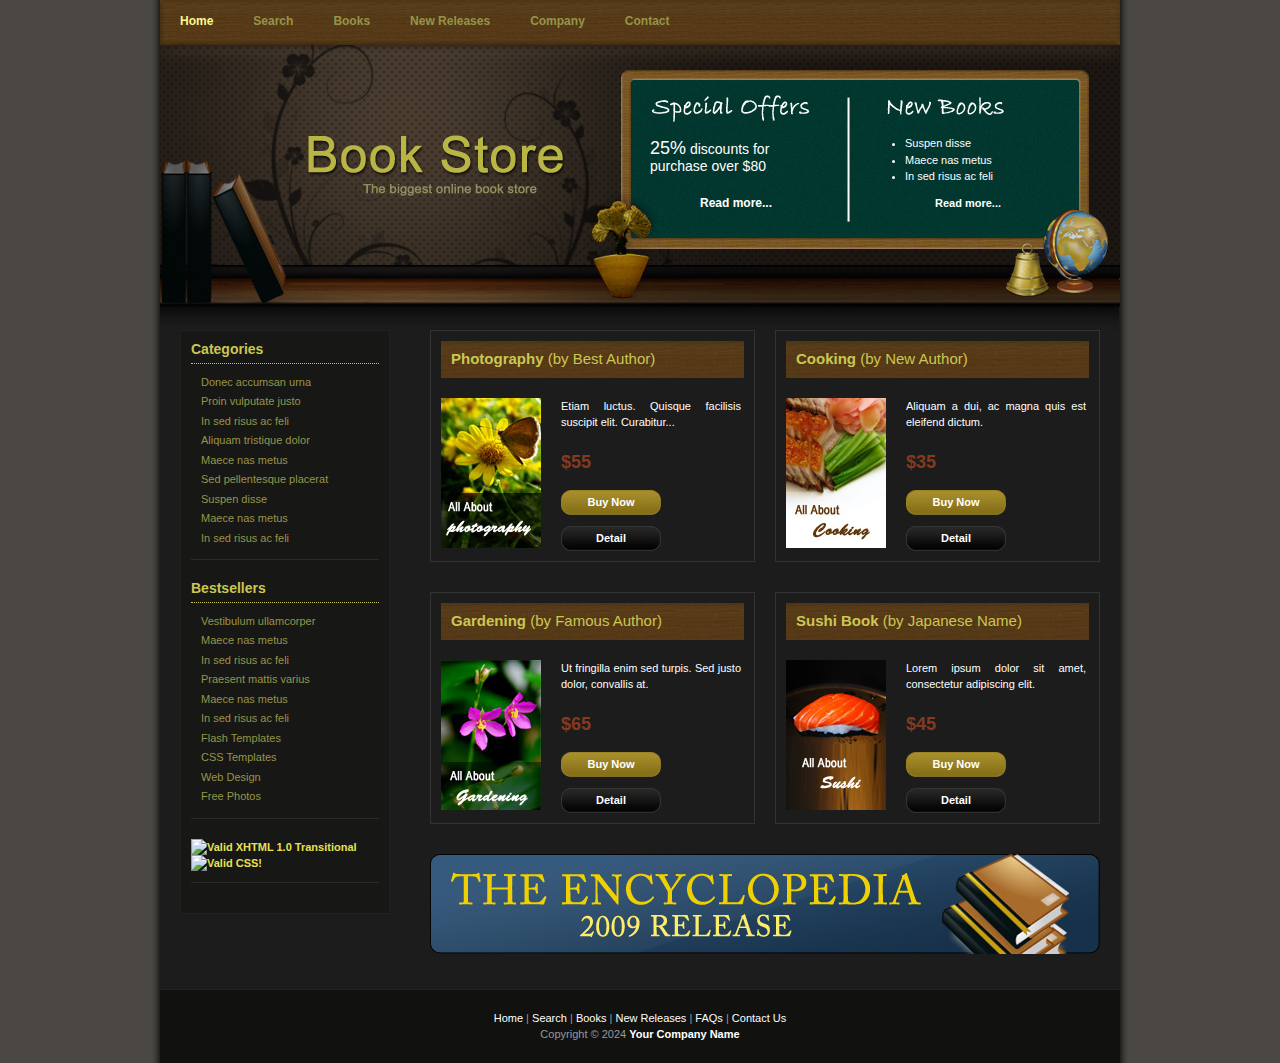
==== CiurceaBook StoreProject/index.html @ 8ff03f7e "Projects" ====
<!DOCTYPE html>
<html xmlns="http://www.w3.org/1999/xhtml">
<head>
<meta http-equiv="Content-Type" content="text/html; charset=utf-8" />
<title>Book Store Template, Free CSS Template, CSS Website Layout</title>
<meta name="keywords" content="" />
<meta name="description" content="" />
<link href="templatemo_style.css" rel="stylesheet" type="text/css" />
</head>
<body>
<!--  Free CSS Templates from www.templatemo.com -->
<div id="templatemo_container">
	<div id="templatemo_menu">
    	<ul>
            <li><a href="index.html" class="current">Home</a></li>
            <li><a href="subpage.html">Search</a></li>
            <li><a href="subpage.html">Books</a></li>            
            <li><a href="subpage.html">New Releases</a></li>  
            <li><a href="#">Company</a></li> 
            <li><a href="#">Contact</a></li>
    	</ul>
    </div> <!-- end of menu -->
    
    <div id="templatemo_header">
    	<div id="templatemo_special_offers">
        	<p>
                <span>25%</span> discounts for
        purchase over $80
        	</p>
			<a href="subpage.html" style="margin-left: 50px;">Read more...</a>
        </div>
        
        
        <div id="templatemo_new_books">
        	<ul>
                <li>Suspen disse</li>
                <li>Maece nas metus</li>
                <li>In sed risus ac feli</li>
            </ul>
            <a href="subpage.html" style="margin-left: 50px;">Read more...</a>
        </div>
    </div> <!-- end of header -->
    
    <div id="templatemo_content">
    	
        <div id="templatemo_content_left">
        	<div class="templatemo_content_left_section">
            	<h1>Categories</h1>
                <ul>
                    <li><a href="subpage.html">Donec accumsan urna</a></li>
                    <li><a href="subpage.html">Proin vulputate justo</a></li>
                    <li><a href="#">In sed risus ac feli</a></li>
                    <li><a href="#">Aliquam tristique dolor</a></li>
                    <li><a href="#">Maece nas metus</a></li>
                    <li><a href="#">Sed pellentesque placerat</a></li>
                    <li><a href="#">Suspen disse</a></li>
                    <li><a href="#">Maece nas metus</a></li>
                    <li><a href="#">In sed risus ac feli</a></li>
            	</ul>
            </div>
			<div class="templatemo_content_left_section">
            	<h1>Bestsellers</h1>
                <ul>
                    <li><a href="#">Vestibulum ullamcorper</a></li>
                    <li><a href="#">Maece nas metus</a></li>
                    <li><a href="#">In sed risus ac feli</a></li>
                    <li><a href="#">Praesent mattis varius</a></li>
                    <li><a href="#">Maece nas metus</a></li>
                    <li><a href="#">In sed risus ac feli</a></li>
                    <li><a href="#">Flash Templates</a></li>
                    <li><a href="#">CSS Templates</a></li>
                    <li><a href="#">Web Design</a></li>
                    <li><a href="http://www.photovaco.com" target="_parent">Free Photos</a></li>
            	</ul>
            </div>
            
            <div class="templatemo_content_left_section">                
                <a href="http://validator.w3.org/check?uri=referer"><img style="border:0;width:88px;height:31px" src="http://www.w3.org/Icons/valid-xhtml10" alt="Valid XHTML 1.0 Transitional" width="88" height="31" vspace="8" border="0" /></a>
<a href="http://jigsaw.w3.org/css-validator/check/referer"><img style="border:0;width:88px;height:31px"  src="http://jigsaw.w3.org/css-validator/images/vcss-blue" alt="Valid CSS!" vspace="8" border="0" /></a>
			</div>
        </div> <!-- end of content left -->
        
        <div id="templatemo_content_right">
        	<div class="templatemo_product_box">
            	<h1>Photography  <span>(by Best Author)</span></h1>
   	      <img src="images/templatemo_image_01.jpg" alt="image" />
                <div class="product_info">
                	<p>Etiam luctus. Quisque facilisis suscipit elit. Curabitur...</p>
                  <h3>$55</h3>
                    <div class="buy_now_button"><a href="subpage.html">Buy Now</a></div>
                    <div class="detail_button"><a href="subpage.html">Detail</a></div>
                </div>
                <div class="cleaner">&nbsp;</div>
            </div>
            
            <div class="cleaner_with_width">&nbsp;</div>
            
            <div class="templatemo_product_box">
            	<h1>Cooking  <span>(by New Author)</span></h1>
       	    <img src="images/templatemo_image_02.jpg" alt="image" />
                <div class="product_info">
                	<p>Aliquam a dui, ac magna quis est eleifend dictum.</p>
                    <h3>$35</h3>
                    <div class="buy_now_button"><a href="subpage.html">Buy Now</a></div>
                    <div class="detail_button"><a href="subpage.html">Detail</a></div>
                </div>
                <div class="cleaner">&nbsp;</div>
            </div>
            
            <div class="cleaner_with_height">&nbsp;</div>
            
            <div class="templatemo_product_box">
            	<h1>Gardening <span>(by Famous Author)</span></h1>
   	      <img src="images/templatemo_image_03.jpg" alt="image" />
                <div class="product_info">
                	<p>Ut fringilla enim sed turpis. Sed justo dolor, convallis at.</p>
                    <h3>$65</h3>
                    <div class="buy_now_button"><a href="subpage.html">Buy Now</a></div>
                    <div class="detail_button"><a href="subpage.html">Detail</a></div>
                </div>
                <div class="cleaner">&nbsp;</div>
            </div>
            
            <div class="cleaner_with_width">&nbsp;</div>
            
            <div class="templatemo_product_box">
            	<h1>Sushi Book  <span>(by Japanese Name)</span></h1>
            	<img src="images/templatemo_image_04.jpg" alt="image" />
                <div class="product_info">
                	<p>Lorem ipsum dolor sit amet, consectetur adipiscing elit. </p>
                    <h3>$45</h3>
                    <div class="buy_now_button"><a href="subpage.html">Buy Now</a></div>
                    <div class="detail_button"><a href="subpage.html">Detail</a></div>
                </div>
                <div class="cleaner">&nbsp;</div>
            </div>
            
            <div class="cleaner_with_height">&nbsp;</div>
            
            <a href="subpage.html"><img src="images/templatemo_ads.jpg" alt="ads" /></a>
        </div> <!-- end of content right -->
    
    	<div class="cleaner_with_height">&nbsp;</div>
    </div> <!-- end of content -->
    
    <div id="templatemo_footer">
    
	       <a href="subpage.html">Home</a> | <a href="subpage.html">Search</a> | <a href="subpage.html">Books</a> | <a href="#">New Releases</a> | <a href="#">FAQs</a> | <a href="#">Contact Us</a><br />
        Copyright © 2024 <a href="#"><strong>Your Company Name</strong></a> 
        <!-- Credit: www.templatemo.com -->	</div> 
    <!-- end of footer -->
<!--  Free CSS Template www.templatemo.com -->
</div> <!-- end of container -->
<!-- templatemo 086 book store -->
<!-- 
Book Store Template 
http://www.templatemo.com/preview/templatemo_086_book_store 
-->
</body>
</html>
---- CiurceaBook StoreProject/templatemo_style.css ----
/*
CSS Credit: http://www.templatemo.com/
*/

/* 
Book Store Template 
http://www.templatemo.com/preview/templatemo_086_book_store 
*/
body {
	margin: 0;
	padding: 0;
	line-height: 1.5em;
	font-family: Verdana, Arial, san-serif;
	font-size: 11px;
	color: #ffffff;
	background: #4b4743;
}

a:link, a:visited { color: #e6e154; text-decoration: none; font-weight: bold;} 
a:active, a:hover { color: #e6e154; text-decoration: underline;}

p {
	margin: 0px;
	padding: 0px;
}

img {
	margin: 0px;
	padding: 0px;
	border: none;
}


.cleaner {
	clear: both;
	width: 100%;
	height: 1px;
	font-size: 1px;	
}

.cleaner_with_height {
	clear: both;
	width: 100%;
	height: 30px;
	font-size: 1px;	
}

.cleaner_with_width {
	float: left;
	width: 20px;
	height: 30px;
	font-size: 1px;	
}

.buy_now_button a{
	clear: both;
	text-align: center;
	display: block;
	width: 100px;
	padding: 4px 0 5px 0;
	margin-bottom: 10px; 
	background: url(images/templatemo_btn_02.jpg) no-repeat;
	color: #FFFFFF;
	font-weight: bold;
	text-decoration: none;
}

.detail_button a{
	clear: both;
	text-align: center;
	display: block;
	width: 100px;
	padding: 4px 0 5px 0;
	margin-bottom: 10px; 
	background: url(images/templatemo_btn_01.jpg) no-repeat;
	color: #ffffff;
	font-weight: bold;
	text-decoration: none;
}

#templatemo_container{
	width: 960px;
	margin: 0 auto;
	padding: 0 10px;
	background: #1c1c1b url(images/templatemo_bg.jpg) repeat-y;
}


/* menu */

#templatemo_menu {
	clear: both;
	width: 960px;
	height: 45px;
	background: url(images/templatemo_menu_bg.jpg) no-repeat;
}

#templatemo_menu ul {
	padding: 13px 0 0 0;
	margin: 0;
	list-style: none;
}

#templatemo_menu ul li{
	display: inline;
}

#templatemo_menu ul li a{
	float: left;
	padding: 0 20px;
	font-size: 12px;
	font-weight: bold;
	text-align: center;
	text-decoration: none;
	color: #969547;
}

#templatemo_menu li a:hover, #templatemo_menu li .current{
	color: #fcf88e;
}

/* end of menu*/

/* header */
#templatemo_header {
	clear: both;
	width: 960px;
	height: 285px;
	padding: 0;
	margin: 0;
	background: url(images/templatemo_header_bg.jpg) no-repeat;
}

#templatemo_header a,a:hover {
	color: #ffffff;
}

#templatemo_header #templatemo_special_offers {
	float: left;
	font-size: 14px;	
	margin-top: 95px;
	margin-left: 490px;
	width: 180px;
}

#templatemo_special_offers a {
	font-size: 12px;
}

#templatemo_special_offers  p {
	margin: 0 0 20px 0;
}
#templatemo_special_offers p span {
	font-size: 18px;
}

#templatemo_header #templatemo_new_books {
	float: left;
	margin-top: 90px;	
	margin-left: 55px;
	width: 180px;
}

#templatemo_new_books ul {
	 margin: 0 0 10px 0;
	 padding: 0 0 0 20px;
}

#templatemo_new_books li {
	 margin: 0;
	 padding: 0; 
}


/* end of header */


/* content */
#templatemo_content {
	clear: both;
	width: 920px;
	padding: 0 20px;
}

#templatemo_content #templatemo_content_left {
	float: left;
	width: 188px;
	padding: 10px;
	background-color: #171716;
	border: 1px solid #212120;
}

#templatemo_content #templatemo_content_right {
	float: right;
	width: 670px;
}


#templatemo_content_left .templatemo_content_left_section{
	clear: both;
	padding-bottom: 10px;
	border-bottom: 1px solid #2b2b2a;
	margin-bottom: 20px;
}

.templatemo_content_left_section h1 {
	font-size: 14px;
	color: #cbc750;
	padding: 0 0 5px 0;
	margin: 0 0 10px 0;
	border-bottom: 1px dotted #cbc750;
}

.templatemo_content_left_section ul {
	padding: 0;
	margin: 0;
}

.templatemo_content_left_section ul li{
	padding: 0 0 3px 10px;	
	list-style: none;
}

.templatemo_content_left_section ul li a{
	font-weight: normal;
	text-decoration: none;
	color: #969547;
}

.templatemo_content_left_section li a:hover, .templatemo_content_left_section li .current{
	color: #fcf88e;
}





#templatemo_content_right .templatemo_product_box {
	float: left;
	width: 303px;
	height: 210px;
	padding: 10px;
	border: 1px solid #333;
}

#templatemo_content_right h1 {
	padding: 10px;
	margin: 0 0 20px 0;
	font-size: 15px;
	color: #cbc750;
	background: url(images/templatemo_h1_bg.jpg);
}

#templatemo_content_right h2 {
	padding: 0 0 0 0;
	margin: 0 0 20px 0;
	font-size: 12px;
	color: #e6e154;
}

#templatemo_content_right h3 {
	padding: 0;
	margin: 0 0 20px 0;
	font-size: 18px;
	color: #85391f;
}

#templatemo_content_right ul {
	margin: 0 0 20px 0;
	padding: 0 0 0 20px;
	list-style: none;
}

#templatemo_content_right li {
	padding: 0 0 3px 0;
}

#templatemo_content_right .image_panel {
	float: left;
	width: 100px;
	margin-right: 20px;
}

#templatemo_content_right p {
	text-align: justify;
	padding: 0 0 8px 0;
}

.templatemo_product_box h1 span {
	font-weight: normal;
}

.templatemo_product_box img {
	float: left;
	margin-right: 20px;
}

.templatemo_product_box .product_info {
	float: left;
	width: 180px;
}

.product_info p {
	margin-bottom: 15px;
}

/* end of content */

/* footer */
#templatemo_footer {
	clear: both;
	width: 960px;
	padding: 20px 0px 20px 0;
	text-align: center;
	border-top: 1px solid #25211e;
	color: #999;
	background-color: #111110;
}

#templatemo_footer a{
	color: #fff;
	font-weight: normal;
}
/* end of footer */
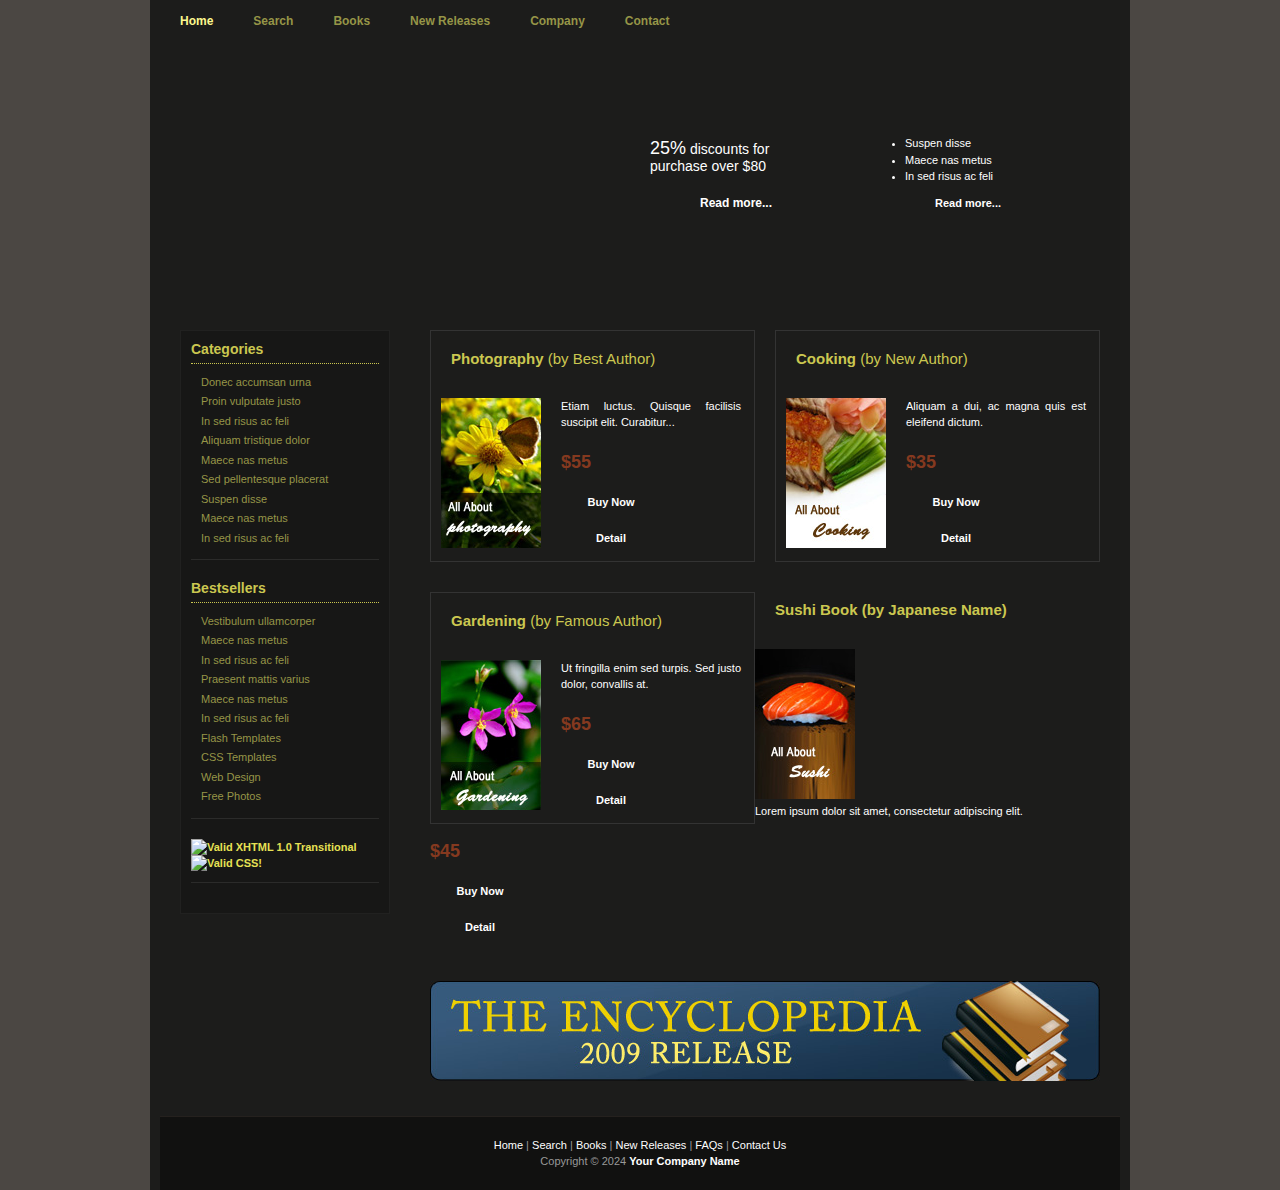
==== commit ee971a9c: "Update" ====
--- a/CiurceaBook StoreProject/index.html
+++ b/CiurceaBook StoreProject/index.html
@@ -2,27 +2,27 @@
 <html xmlns="http://www.w3.org/1999/xhtml">
 <head>
 <meta http-equiv="Content-Type" content="text/html; charset=utf-8" />
-<title>Book Store Template, Free CSS Template, CSS Website Layout</title>
+<title>Book Store </title>
 <meta name="keywords" content="" />
 <meta name="description" content="" />
-<link href="templatemo_style.css" rel="stylesheet" type="text/css" />
+<link href="style.css" rel="stylesheet" type="text/css" />
 </head>
 <body>
-<!--  Free CSS Templates from www.templatemo.com -->
-<div id="templatemo_container">
-	<div id="templatemo_menu">
+
+<div id="container">
+	<div id="menu">
     	<ul>
             <li><a href="index.html" class="current">Home</a></li>
             <li><a href="subpage.html">Search</a></li>
-            <li><a href="subpage.html">Books</a></li>            
+            <li><a href="books.html">Books</a></li>            
             <li><a href="subpage.html">New Releases</a></li>  
             <li><a href="#">Company</a></li> 
             <li><a href="#">Contact</a></li>
     	</ul>
     </div> <!-- end of menu -->
     
-    <div id="templatemo_header">
-    	<div id="templatemo_special_offers">
+    <div id="header">
+    	<div id="special_offers">
         	<p>
                 <span>25%</span> discounts for
         purchase over $80
@@ -31,7 +31,7 @@
         </div>
         
         
-        <div id="templatemo_new_books">
+        <div id="new_books">
         	<ul>
                 <li>Suspen disse</li>
                 <li>Maece nas metus</li>
@@ -41,10 +41,10 @@
         </div>
     </div> <!-- end of header -->
     
-    <div id="templatemo_content">
+    <div id="content">
     	
-        <div id="templatemo_content_left">
-        	<div class="templatemo_content_left_section">
+        <div id="content_left">
+        	<div class="content_left_section">
             	<h1>Categories</h1>
                 <ul>
                     <li><a href="subpage.html">Donec accumsan urna</a></li>
@@ -58,7 +58,7 @@
                     <li><a href="#">In sed risus ac feli</a></li>
             	</ul>
             </div>
-			<div class="templatemo_content_left_section">
+			<div class="content_left_section">
             	<h1>Bestsellers</h1>
                 <ul>
                     <li><a href="#">Vestibulum ullamcorper</a></li>
@@ -74,16 +74,16 @@
             	</ul>
             </div>
             
-            <div class="templatemo_content_left_section">                
+            <div class="content_left_section">                
                 <a href="http://validator.w3.org/check?uri=referer"><img style="border:0;width:88px;height:31px" src="http://www.w3.org/Icons/valid-xhtml10" alt="Valid XHTML 1.0 Transitional" width="88" height="31" vspace="8" border="0" /></a>
 <a href="http://jigsaw.w3.org/css-validator/check/referer"><img style="border:0;width:88px;height:31px"  src="http://jigsaw.w3.org/css-validator/images/vcss-blue" alt="Valid CSS!" vspace="8" border="0" /></a>
 			</div>
         </div> <!-- end of content left -->
         
-        <div id="templatemo_content_right">
-        	<div class="templatemo_product_box">
+        <div id="content_right">
+        	<div class="product_box">
             	<h1>Photography  <span>(by Best Author)</span></h1>
-   	      <img src="images/templatemo_image_01.jpg" alt="image" />
+   	      <img src="images/image_01.jpg" alt="image" />
                 <div class="product_info">
                 	<p>Etiam luctus. Quisque facilisis suscipit elit. Curabitur...</p>
                   <h3>$55</h3>
@@ -95,9 +95,9 @@
             
             <div class="cleaner_with_width">&nbsp;</div>
             
-            <div class="templatemo_product_box">
+            <div class="product_box">
             	<h1>Cooking  <span>(by New Author)</span></h1>
-       	    <img src="images/templatemo_image_02.jpg" alt="image" />
+       	    <img src="images/image_02.jpg" alt="image" />
                 <div class="product_info">
                 	<p>Aliquam a dui, ac magna quis est eleifend dictum.</p>
                     <h3>$35</h3>
@@ -109,9 +109,9 @@
             
             <div class="cleaner_with_height">&nbsp;</div>
             
-            <div class="templatemo_product_box">
+            <div class="product_box">
             	<h1>Gardening <span>(by Famous Author)</span></h1>
-   	      <img src="images/templatemo_image_03.jpg" alt="image" />
+   	      <img src="images/image_03.jpg" alt="image" />
                 <div class="product_info">
                 	<p>Ut fringilla enim sed turpis. Sed justo dolor, convallis at.</p>
                     <h3>$65</h3>
@@ -123,9 +123,9 @@
             
             <div class="cleaner_with_width">&nbsp;</div>
             
-            <div class="templatemo_product_box">
+            <div class="_product_box">
             	<h1>Sushi Book  <span>(by Japanese Name)</span></h1>
-            	<img src="images/templatemo_image_04.jpg" alt="image" />
+            	<img src="images/image_04.jpg" alt="image" />
                 <div class="product_info">
                 	<p>Lorem ipsum dolor sit amet, consectetur adipiscing elit. </p>
                     <h3>$45</h3>
@@ -137,24 +137,20 @@
             
             <div class="cleaner_with_height">&nbsp;</div>
             
-            <a href="subpage.html"><img src="images/templatemo_ads.jpg" alt="ads" /></a>
+            <a href="subpage.html"><img src="images/ads.jpg" alt="ads" /></a>
         </div> <!-- end of content right -->
     
     	<div class="cleaner_with_height">&nbsp;</div>
     </div> <!-- end of content -->
     
-    <div id="templatemo_footer">
+    <div id="footer">
     
 	       <a href="subpage.html">Home</a> | <a href="subpage.html">Search</a> | <a href="subpage.html">Books</a> | <a href="#">New Releases</a> | <a href="#">FAQs</a> | <a href="#">Contact Us</a><br />
         Copyright © 2024 <a href="#"><strong>Your Company Name</strong></a> 
-        <!-- Credit: www.templatemo.com -->	</div> 
-    <!-- end of footer -->
-<!--  Free CSS Template www.templatemo.com -->
-</div> <!-- end of container -->
-<!-- templatemo 086 book store -->
-<!-- 
-Book Store Template 
-http://www.templatemo.com/preview/templatemo_086_book_store 
--->
+       </div> 
+   
+
+</div> 
+
 </body>
 </html>--- a/CiurceaBook StoreProject/style.css
+++ b/CiurceaBook StoreProject/style.css
@@ -0,0 +1,317 @@
+
+body {
+	margin: 0;
+	padding: 0;
+	line-height: 1.5em;
+	font-family: Verdana, Arial, san-serif;
+	font-size: 11px;
+	color: #ffffff;
+	background: #4b4743;
+}
+
+a:link, a:visited { color: #e6e154; text-decoration: none; font-weight: bold;} 
+a:active, a:hover { color: #e6e154; text-decoration: underline;}
+
+p {
+	margin: 0px;
+	padding: 0px;
+}
+
+img {
+	margin: 0px;
+	padding: 0px;
+	border: none;
+}
+
+
+.cleaner {
+	clear: both;
+	width: 100%;
+	height: 1px;
+	font-size: 1px;	
+}
+
+.cleaner_with_height {
+	clear: both;
+	width: 100%;
+	height: 30px;
+	font-size: 1px;	
+}
+
+.cleaner_with_width {
+	float: left;
+	width: 20px;
+	height: 30px;
+	font-size: 1px;	
+}
+
+.buy_now_button a{
+	clear: both;
+	text-align: center;
+	display: block;
+	width: 100px;
+	padding: 4px 0 5px 0;
+	margin-bottom: 10px; 
+	background: url(images/_btn_02.jpg) no-repeat;
+	color: #FFFFFF;
+	font-weight: bold;
+	text-decoration: none;
+}
+
+.detail_button a{
+	clear: both;
+	text-align: center;
+	display: block;
+	width: 100px;
+	padding: 4px 0 5px 0;
+	margin-bottom: 10px; 
+	background: url(images/_btn_01.jpg) no-repeat;
+	color: #ffffff;
+	font-weight: bold;
+	text-decoration: none;
+}
+
+#container{
+	width: 960px;
+	margin: 0 auto;
+	padding: 0 10px;
+	background: #1c1c1b url(images/_bg.jpg) repeat-y;
+}
+
+
+/* menu */
+
+#menu {
+	clear: both;
+	width: 960px;
+	height: 45px;
+	background: url(images/_menu_bg.jpg) no-repeat;
+}
+
+#menu ul {
+	padding: 13px 0 0 0;
+	margin: 0;
+	list-style: none;
+}
+
+#menu ul li{
+	display: inline;
+}
+
+#menu ul li a{
+	float: left;
+	padding: 0 20px;
+	font-size: 12px;
+	font-weight: bold;
+	text-align: center;
+	text-decoration: none;
+	color: #969547;
+}
+
+#menu li a:hover, #menu li .current{
+	color: #fcf88e;
+}
+
+/* end of menu*/
+
+/* header */
+#header {
+	clear: both;
+	width: 960px;
+	height: 285px;
+	padding: 0;
+	margin: 0;
+	background: url(images/_header_bg.jpg) no-repeat;
+}
+
+#header a,a:hover {
+	color: #ffffff;
+}
+
+#header #special_offers {
+	float: left;
+	font-size: 14px;	
+	margin-top: 95px;
+	margin-left: 490px;
+	width: 180px;
+}
+
+#special_offers a {
+	font-size: 12px;
+}
+
+#special_offers  p {
+	margin: 0 0 20px 0;
+}
+#special_offers p span {
+	font-size: 18px;
+}
+
+#header #new_books {
+	float: left;
+	margin-top: 90px;	
+	margin-left: 55px;
+	width: 180px;
+}
+
+#new_books ul {
+	 margin: 0 0 10px 0;
+	 padding: 0 0 0 20px;
+}
+
+#new_books li {
+	 margin: 0;
+	 padding: 0; 
+}
+
+
+/* end of header */
+
+
+/* content */
+#content {
+	clear: both;
+	width: 920px;
+	padding: 0 20px;
+}
+
+#content #content_left {
+	float: left;
+	width: 188px;
+	padding: 10px;
+	background-color: #171716;
+	border: 1px solid #212120;
+}
+
+#content #content_right {
+	float: right;
+	width: 670px;
+}
+
+
+#content_left .content_left_section{
+	clear: both;
+	padding-bottom: 10px;
+	border-bottom: 1px solid #2b2b2a;
+	margin-bottom: 20px;
+}
+
+.content_left_section h1 {
+	font-size: 14px;
+	color: #cbc750;
+	padding: 0 0 5px 0;
+	margin: 0 0 10px 0;
+	border-bottom: 1px dotted #cbc750;
+}
+
+.content_left_section ul {
+	padding: 0;
+	margin: 0;
+}
+
+.content_left_section ul li{
+	padding: 0 0 3px 10px;	
+	list-style: none;
+}
+
+.content_left_section ul li a{
+	font-weight: normal;
+	text-decoration: none;
+	color: #969547;
+}
+
+.content_left_section li a:hover, .content_left_section li .current{
+	color: #fcf88e;
+}
+
+
+
+
+
+#content_right .product_box {
+	float: left;
+	width: 303px;
+	height: 210px;
+	padding: 10px;
+	border: 1px solid #333;
+}
+
+#content_right h1 {
+	padding: 10px;
+	margin: 0 0 20px 0;
+	font-size: 15px;
+	color: #cbc750;
+	background: url(images/_h1_bg.jpg);
+}
+
+#content_right h2 {
+	padding: 0 0 0 0;
+	margin: 0 0 20px 0;
+	font-size: 12px;
+	color: #e6e154;
+}
+
+#content_right h3 {
+	padding: 0;
+	margin: 0 0 20px 0;
+	font-size: 18px;
+	color: #85391f;
+}
+
+#content_right ul {
+	margin: 0 0 20px 0;
+	padding: 0 0 0 20px;
+	list-style: none;
+}
+
+#content_right li {
+	padding: 0 0 3px 0;
+}
+
+#content_right .image_panel {
+	float: left;
+	width: 100px;
+	margin-right: 20px;
+}
+
+#content_right p {
+	text-align: justify;
+	padding: 0 0 8px 0;
+}
+
+.product_box h1 span {
+	font-weight: normal;
+}
+
+.product_box img {
+	float: left;
+	margin-right: 20px;
+}
+
+.product_box .product_info {
+	float: left;
+	width: 180px;
+}
+
+.product_info p {
+	margin-bottom: 15px;
+}
+
+/* end of content */
+
+/* footer */
+#footer {
+	clear: both;
+	width: 960px;
+	padding: 20px 0px 20px 0;
+	text-align: center;
+	border-top: 1px solid #25211e;
+	color: #999;
+	background-color: #111110;
+}
+
+#footer a{
+	color: #fff;
+	font-weight: normal;
+}
+/* end of footer */